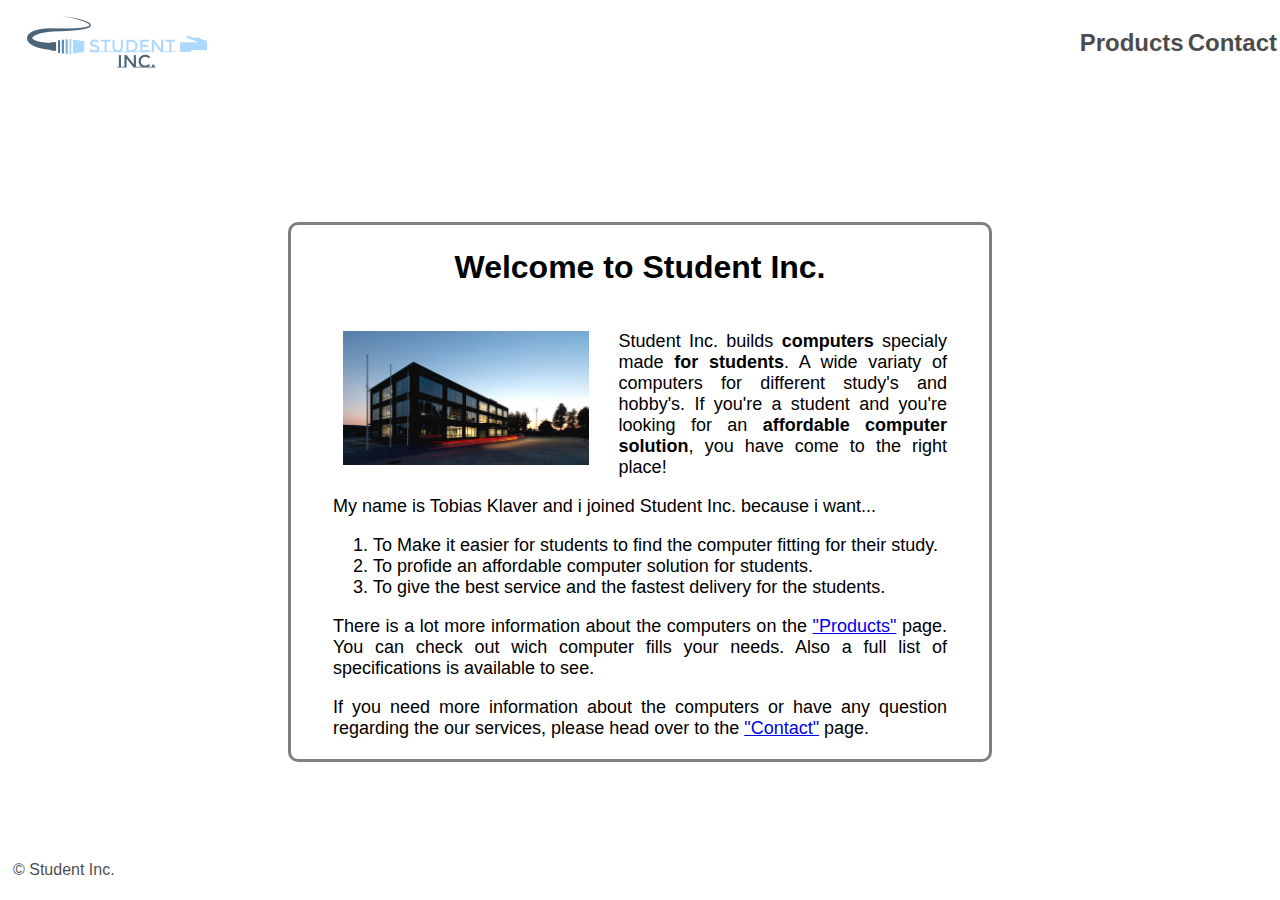
==== products.html @ 870f0c90 "products.html creation" ====
<!DOCTYPE html>
<html>
<head>
	<meta charset="utf-8" />
	<meta lang="en" />
	<meta name="keywords" content="Student Inc, computers, gaming, students, pc, development" />
	<meta name="description" content="Student Inc is a company that sells a variety of computers specialy built for students" />
	<meta name="author" content="Tobias Klaver" />
	<link rel="stylesheet" type="text/css" href="css/style.css">
	<title>Student Inc</title>
</head>
<body>
	<!-- begin table for header -->
	<table id="header">
		<tr>
			<td class="logo">
				<a href="index.html">
					<img src="img/logo.png">
				</a>
			</td>
			<td class="navText">
				<a href="products.html" class="navLink">
					<h2>
						Products
					</h2>
				</a>
			</td>
			<td class="navText">
				<a href="products.html" class="navLink">
					<h2>
						Contact
					</h2>
				</a>
			</td>
		<tr/>
	</table>
	<!-- end table for header -->

	<!-- begin table content -->
	<table id="content">
		<tr>
			<th>
				<h1>Welcome to Student Inc.</h1>
			</th>
		<tr>
		<tr>
			<td class="contentText">
				<p>
					<img class="bedrijf" src="img/bedrijf.jpg"></img>
					Student Inc. builds <b>computers</b> specialy made <b>for students</b>. A wide variaty of computers for different study's and hobby's. If you're a student and you're looking for an <b>affordable computer solution</b>, you have come to the right place!
				</p> 
				<p>
					My name is Tobias Klaver and i joined Student Inc. because i want...

					<ol class="listInText">
						<li>
							To Make it easier for students to find the computer fitting for their study.
						</li>
						<li>
							To profide an affordable computer solution for students.
						</li>
						<li>
							To give the best service and the fastest delivery for the students.
						</li>
					</ol>
				</p>
				<p>
					There is a lot more information about the computers on the <a href="porducts.html">"Products"</a> page. You can check out wich computer fills your needs. Also a full list of specifications is available to see.
				</p>
				<p>
					If you need more information about the computers or have any question regarding the our services, please head over to the <a href="contact.html">"Contact"</a> page.
				</p>
			</td>
		</tr>
	</table>
	<!-- end table content -->
	<!-- begin table footer -->
	<table id="footer">
		<tr>
			<td>
				<p class="copyright">
					&copy; Student Inc. 
				</p>
			</td>
		</tr>
	</table>
	<!-- end table footer -->
</body>
</html>
---- css/style.css ----
body {
	margin: 0px;
	background-image: url('https://i.pinimg.com/originals/6d/35/16/6d3516fbaab75552f79c3d19facfbb34.jpg');
	background-size: 100%;
	font-family: arial;
}

#header {
	width: 100%;
	height: 75px;
	background-color: white;
	opacity: 0.7;
	border-radius: 0px 0px 10px 10px;
}

#content {
	width: 55%;
	margin: 15vh 22.5%;
	background-color: white;
	border-radius: 10px;
	border-style: solid;
}

#footer {
	width: 100%;
	height: 60px;
	background-color: white;
	opacity: 0.7;
	position: absolute;
	left: 0; right: 0; bottom: 0;
	border-radius: 10px 10px 0px 0px;
}

.logo {
	width: 86%;
	padding-left: 15px;
}

.navText {
	width: 7%;
	text-align: center;
}

.navLink {
	display: flex; 
	justify-content: center; 
	text-decoration: none;
	color: black;
}

.navText a:hover {	
	background-color: grey;
	color: white;

}

.contentText {
	font-size: 18px;
	padding: 0px 40px 0px 40px;
	text-align: justify;
}

.bedrijf {
	float: left;
	width: 40%;
	margin: 0px 30px 10px 10px;
}

.copyright {
	font-size: 16px;
	padding-left: 10px;
}
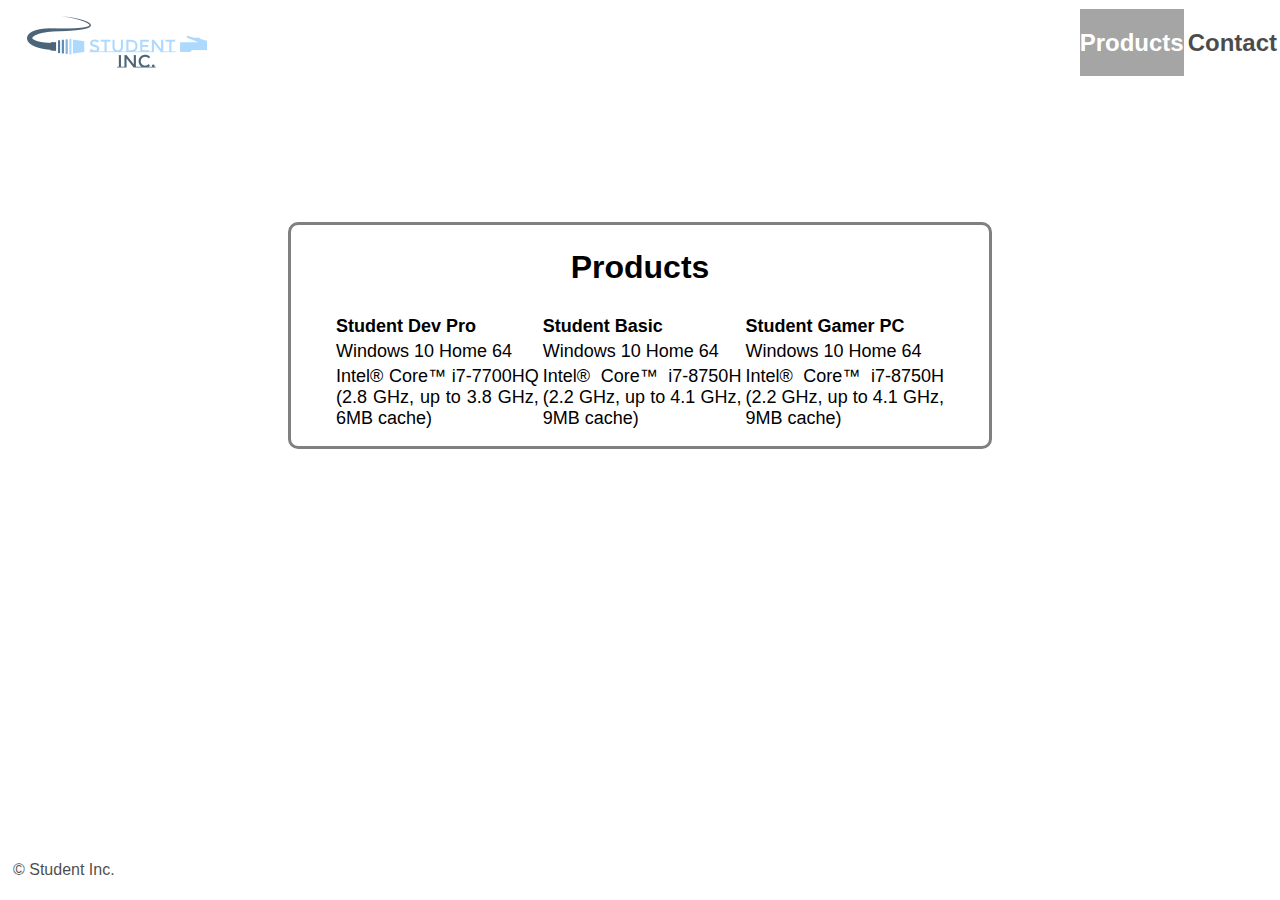
==== commit 403f7832: "quick commit" ====
--- a/products.html
+++ b/products.html
@@ -19,7 +19,7 @@
 				</a>
 			</td>
 			<td class="navText">
-				<a href="products.html" class="navLink">
+				<a href="products.html" class="navLink current">
 					<h2>
 						Products
 					</h2>
@@ -40,36 +40,79 @@
 	<table id="content">
 		<tr>
 			<th>
-				<h1>Welcome to Student Inc.</h1>
+				<h1>Products</h1>
 			</th>
 		<tr>
 		<tr>
 			<td class="contentText">
-				<p>
-					<img class="bedrijf" src="img/bedrijf.jpg"></img>
-					Student Inc. builds <b>computers</b> specialy made <b>for students</b>. A wide variaty of computers for different study's and hobby's. If you're a student and you're looking for an <b>affordable computer solution</b>, you have come to the right place!
-				</p> 
-				<p>
-					My name is Tobias Klaver and i joined Student Inc. because i want...
-
-					<ol class="listInText">
-						<li>
-							To Make it easier for students to find the computer fitting for their study.
-						</li>
-						<li>
-							To profide an affordable computer solution for students.
-						</li>
-						<li>
-							To give the best service and the fastest delivery for the students.
-						</li>
-					</ol>
-				</p>
-				<p>
-					There is a lot more information about the computers on the <a href="porducts.html">"Products"</a> page. You can check out wich computer fills your needs. Also a full list of specifications is available to see.
-				</p>
-				<p>
-					If you need more information about the computers or have any question regarding the our services, please head over to the <a href="contact.html">"Contact"</a> page.
-				</p>
+				<table class="computers">
+					<tr>
+						<th>
+							Student Dev Pro
+						</th>
+						<th>
+							Student Basic
+						</th>
+						<th>
+							Student Gamer PC
+						</th>
+					</tr>
+					<tr>
+						<td>
+							Windows 10 Home 64
+						</td>
+						<td>
+							Windows 10 Home 64
+						</td>
+						<td>
+							Windows 10 Home 64
+						</td>
+					</tr>
+					<tr>
+						<td>
+							Intel&reg; Core&trade; i7-7700HQ &#40;2.8 GHz, up to 3.8 GHz, 6MB cache&#41;
+						</td>
+						<td>
+							Intel&reg; Core&trade; i7-8750H &#40;2.2 GHz, up to 4.1 GHz, 9MB cache&#41; 
+						</td>
+						<td>
+							Intel&reg; Core&trade; i7-8750H &#40;2.2 GHz, up to 4.1 GHz, 9MB cache&#41; 
+						</td>
+					</tr>
+					<tr>
+						<td>
+							
+						</td>
+						<td>
+							
+						</td>
+						<td>
+							
+						</td>
+					</tr>
+					<tr>
+						<td>
+							
+						</td>
+						<td>
+							
+						</td>
+						<td>
+							
+						</td>
+					</tr>
+					<tr>
+						<td>
+							
+						</td>
+						<td>
+							
+						</td>
+						<td>
+							
+						</td>
+					</tr>
+				</table>
 			</td>
 		</tr>
 	</table>
--- a/css/style.css
+++ b/css/style.css
@@ -54,6 +54,11 @@
 
 }
 
+a.current {
+	background-color: grey;
+	color:white;
+}
+
 .contentText {
 	font-size: 18px;
 	padding: 0px 40px 0px 40px;
@@ -69,4 +74,8 @@
 .copyright {
 	font-size: 16px;
 	padding-left: 10px;
+}
+
+td.computers {
+	border: 1px solid black;
 }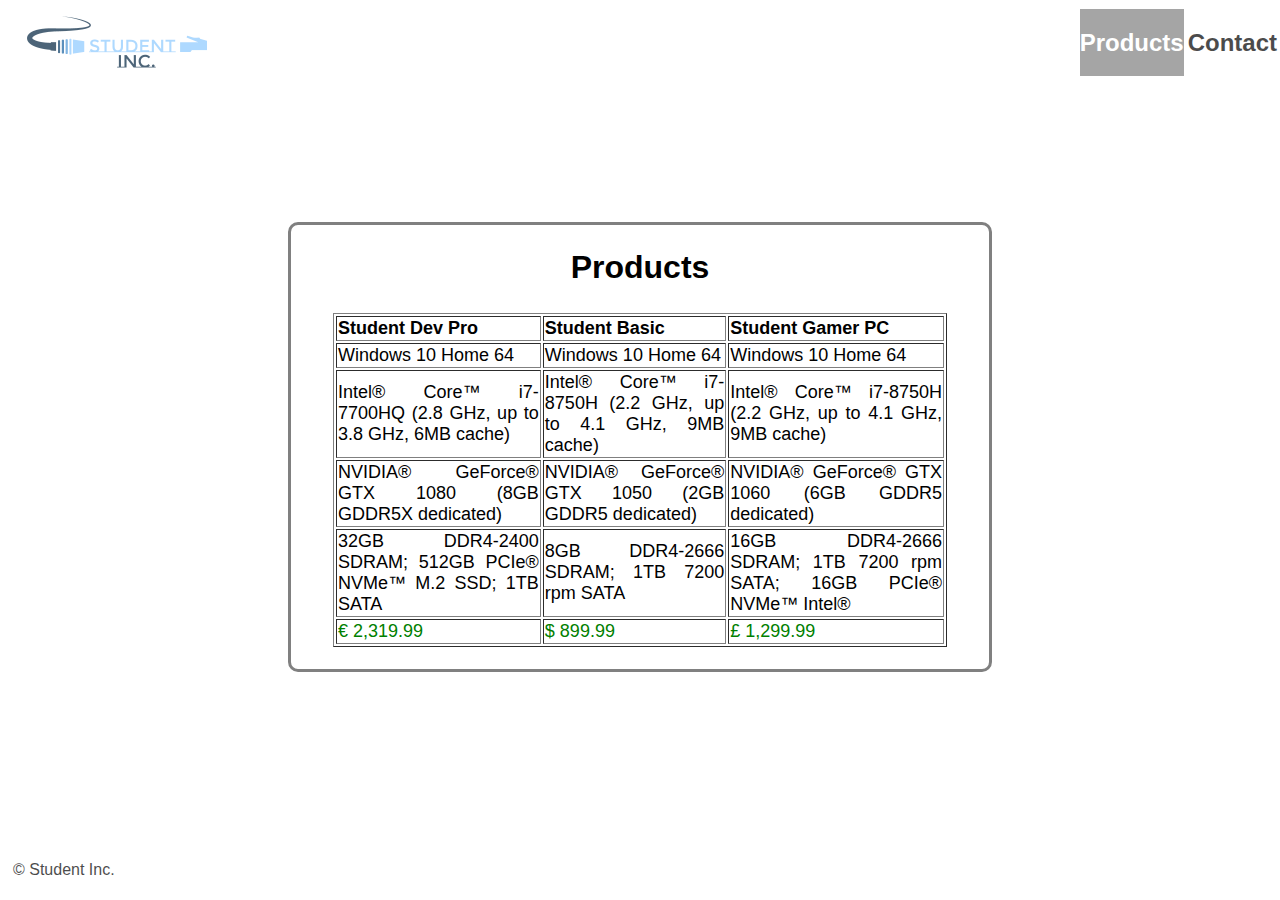
==== commit 5b434e52: "products finished" ====
--- a/products.html
+++ b/products.html
@@ -45,7 +45,7 @@
 		<tr>
 		<tr>
 			<td class="contentText">
-				<table class="computers">
+				<table border="1" class="pcTable">
 					<tr>
 						<th>
 							Student Dev Pro
@@ -81,35 +81,35 @@
 					</tr>
 					<tr>
 						<td>
-							
+							NVIDIA&reg; GeForce&reg; GTX 1080 &#40;8GB GDDR5X dedicated&#41;
 						</td>
 						<td>
-							
+							NVIDIA&reg; GeForce&reg; GTX 1050 &#40;2GB GDDR5 dedicated&#41;
 						</td>
 						<td>
-							
+							NVIDIA&reg; GeForce&reg; GTX 1060 &#40;6GB GDDR5 dedicated&#41;
 						</td>
 					</tr>
 					<tr>
 						<td>
-							
+							32GB DDR4-2400 SDRAM&#59; 512GB PCIe&reg; NVMe&trade; M.2 SSD&#59; 1TB SATA
 						</td>
 						<td>
-							
+							8GB DDR4-2666 SDRAM&#59; 1TB 7200 rpm SATA
 						</td>
 						<td>
-							
+							16GB DDR4-2666 SDRAM&#59; 1TB 7200 rpm SATA&#59; 16GB PCIe&reg; NVMe&trade; Intel&reg;
 						</td>
 					</tr>
-					<tr>
+					<tr class="price">
 						<td>
-							
+							&euro; 2,319.99
 						</td>
 						<td>
-							
+							&dollar; 899.99
 						</td>
 						<td>
-							
+							&pound; 1,299.99
 						</td>
 					</tr>
 				</table>
--- a/css/style.css
+++ b/css/style.css
@@ -76,6 +76,14 @@
 	padding-left: 10px;
 }
 
-td.computers {
-	border: 1px solid black;
+.computers {
+	border: 1;
+}
+
+.price {
+	color: green;
+}
+
+.pcTable {
+	margin-bottom: 20px;
 }